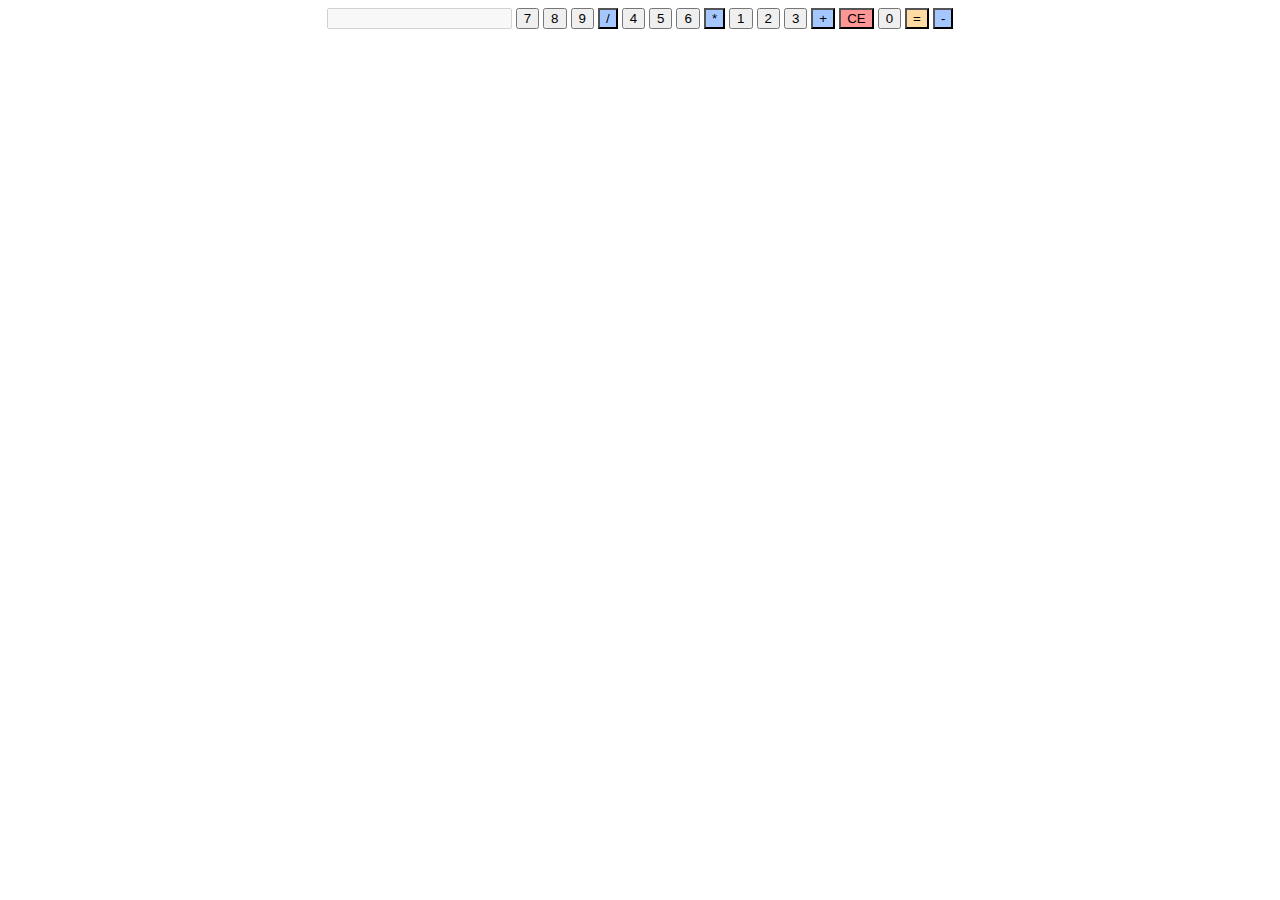
==== calculadora/index.html @ 09eeea7e "Create index.html" ====
<!DOCTYPE html>
<html>
  <head>
    <meta charset="utf-8">
    <meta name="viewport" content="width=device-width">
    <title>calculadora</title>
    <link href="index.css" rel="stylesheet" type="text/css" />
  </head>
  <body>
    <script src="index.js"></script>
    <center>
    <div class="calc">
      
      <input type="text" class="output" id="visor" name="visor" disabled/>
      
      <input type="button" class="btn" value="7" id="7" onclick="clicarNum(value)"/>
      <input type="button" class="btn" value="8" id="8" onclick="clicarNum(value)"/>
      <input type="button" class="btn" value="9" id="9" onclick="clicarNum(value)"/>
      <input type="button" class="btn" value="/" style="background-color: #a5c7ff;" id="/" onclick="clicarOp(value)"/>
      <input type="button" class="btn" value="4" id="4" onclick="clicarNum(value)"/>
      <input type="button" class="btn" value="5" id="5" onclick="clicarNum(value)"/>
      <input type="button" class="btn" value="6" id="6" onclick="clicarNum(value)"/>
      <input type="button" class="btn" value="*" style="background-color: #a5c7ff;" id="*" onclick="clicarOp(value)"/>
      <input type="button" class="btn" value="1" id="1" onclick="clicarNum(value)"/>
      <input type="button" class="btn" value="2" id="2" onclick="clicarNum(value)"/>
      <input type="button" class="btn" value="3" id="3" onclick="clicarNum(value)"/>
      <input type="button" class="btn" value="+" style="background-color: #a5c7ff;" id="+" onclick="clicarOp(value)"/>
      <input type="button" class="btn" value="CE" style="background-color: #ff9696;" id="CE" onclick="Limpa()"/>
      <input type="button" class="btn" value="0" id="0" onclick="clicarNum(value)"/>
      <input type="button" class="btn" value="=" style="background-color: #ffdba4;" id="=" onclick="CalcResultado()"/>
      <input type="button" class="btn" value="-" style="background-color: #a5c7ff;" id="-" onclick="clicarOp(value)"/>
    </div>
    </center>
  </body>
</html>
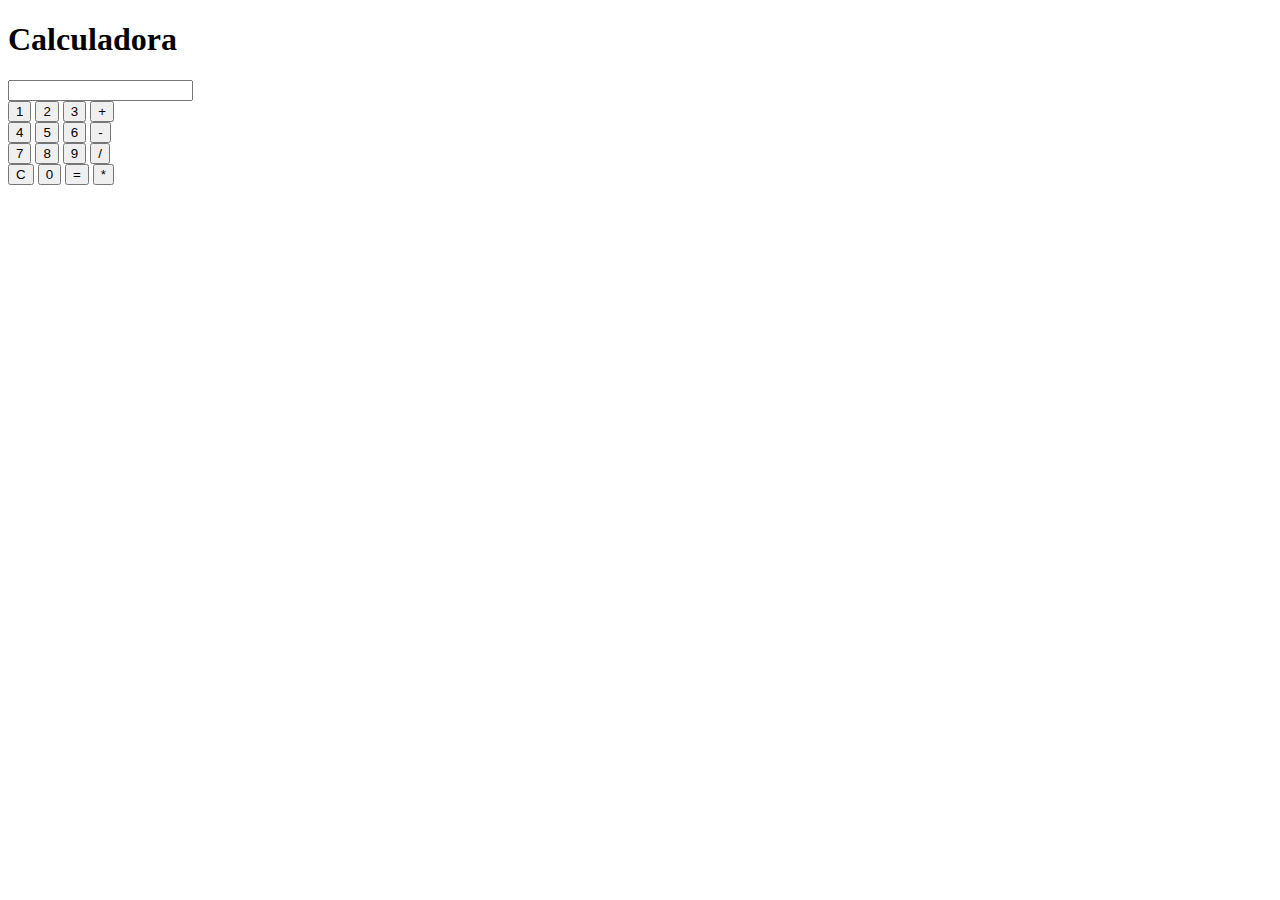
==== commit e21a40ef: "Update index.html" ====
--- a/calculadora/index.html
+++ b/calculadora/index.html
@@ -7,29 +7,42 @@
     <link href="index.css" rel="stylesheet" type="text/css" />
   </head>
   <body>
-    <script src="index.js"></script>
-    <center>
-    <div class="calc">
-      
-      <input type="text" class="output" id="visor" name="visor" disabled/>
-      
-      <input type="button" class="btn" value="7" id="7" onclick="clicarNum(value)"/>
-      <input type="button" class="btn" value="8" id="8" onclick="clicarNum(value)"/>
-      <input type="button" class="btn" value="9" id="9" onclick="clicarNum(value)"/>
-      <input type="button" class="btn" value="/" style="background-color: #a5c7ff;" id="/" onclick="clicarOp(value)"/>
-      <input type="button" class="btn" value="4" id="4" onclick="clicarNum(value)"/>
-      <input type="button" class="btn" value="5" id="5" onclick="clicarNum(value)"/>
-      <input type="button" class="btn" value="6" id="6" onclick="clicarNum(value)"/>
-      <input type="button" class="btn" value="*" style="background-color: #a5c7ff;" id="*" onclick="clicarOp(value)"/>
-      <input type="button" class="btn" value="1" id="1" onclick="clicarNum(value)"/>
-      <input type="button" class="btn" value="2" id="2" onclick="clicarNum(value)"/>
-      <input type="button" class="btn" value="3" id="3" onclick="clicarNum(value)"/>
-      <input type="button" class="btn" value="+" style="background-color: #a5c7ff;" id="+" onclick="clicarOp(value)"/>
-      <input type="button" class="btn" value="CE" style="background-color: #ff9696;" id="CE" onclick="Limpa()"/>
-      <input type="button" class="btn" value="0" id="0" onclick="clicarNum(value)"/>
-      <input type="button" class="btn" value="=" style="background-color: #ffdba4;" id="=" onclick="CalcResultado()"/>
-      <input type="button" class="btn" value="-" style="background-color: #a5c7ff;" id="-" onclick="clicarOp(value)"/>
-    </div>
-    </center>
-  </body>
-</html>
+	
+	</head>
+	<body>
+	<div class="jumbotron text-center">
+	<h1>Calculadora</h1>
+	<form>
+		<input type="text" name="cauculo" id="calculo">
+	</form>
+	<div class="container">
+	<div class="row">
+		<button type="button" class="btn" onclick="numeroX(1)">1</button>
+		<button type="button" class="btn" onclick="numeroX(2)">2</button>
+		<button type="button" class="btn" onclick="numeroX(3)">3</button>
+		<button type="button" class="btn btn-warning" onclick="op('+')">+</button>
+	</div>
+	<div class="container">
+	<div class="row">
+		<button type="button" class="btn" onclick="numeroX(4)">4</button>
+		<button type="button" class="btn" onclick="numeroX(5)">5</button>
+		<button type="button" class="btn" onclick="numeroX(6)">6</button>
+		<button type="button" class="btn btn-warning"onclick="op('-')">-</button>
+	</div>
+	<div class="container">
+	<div class="row">
+		<button type="button" class="btn" onclick="numeroX(7)">7</button>
+		<button type="button" class="btn" onclick="numeroX(8)">8</button>
+		<button type="button" class="btn" onclick="numeroX(9)">9</button>
+		<button type="button" class="btn btn-warning" onclick="op('/')">/</button>
+	</div>
+	<div class="container">
+	<div class="row"> 
+		<button type="button" class="btn btn-warning" onclick="limpar()">C</button>
+		<button type="button" class="btn" onclick="numeroX(0)">0</button>
+		<button type="button" class="btn btn-warning" onclick="calcular()">=</button>
+		<button type="button" class="btn btn-warning" onclick="op('*')">*</button>
+	</div>
+	</div>
+    </body>
+    </html>
